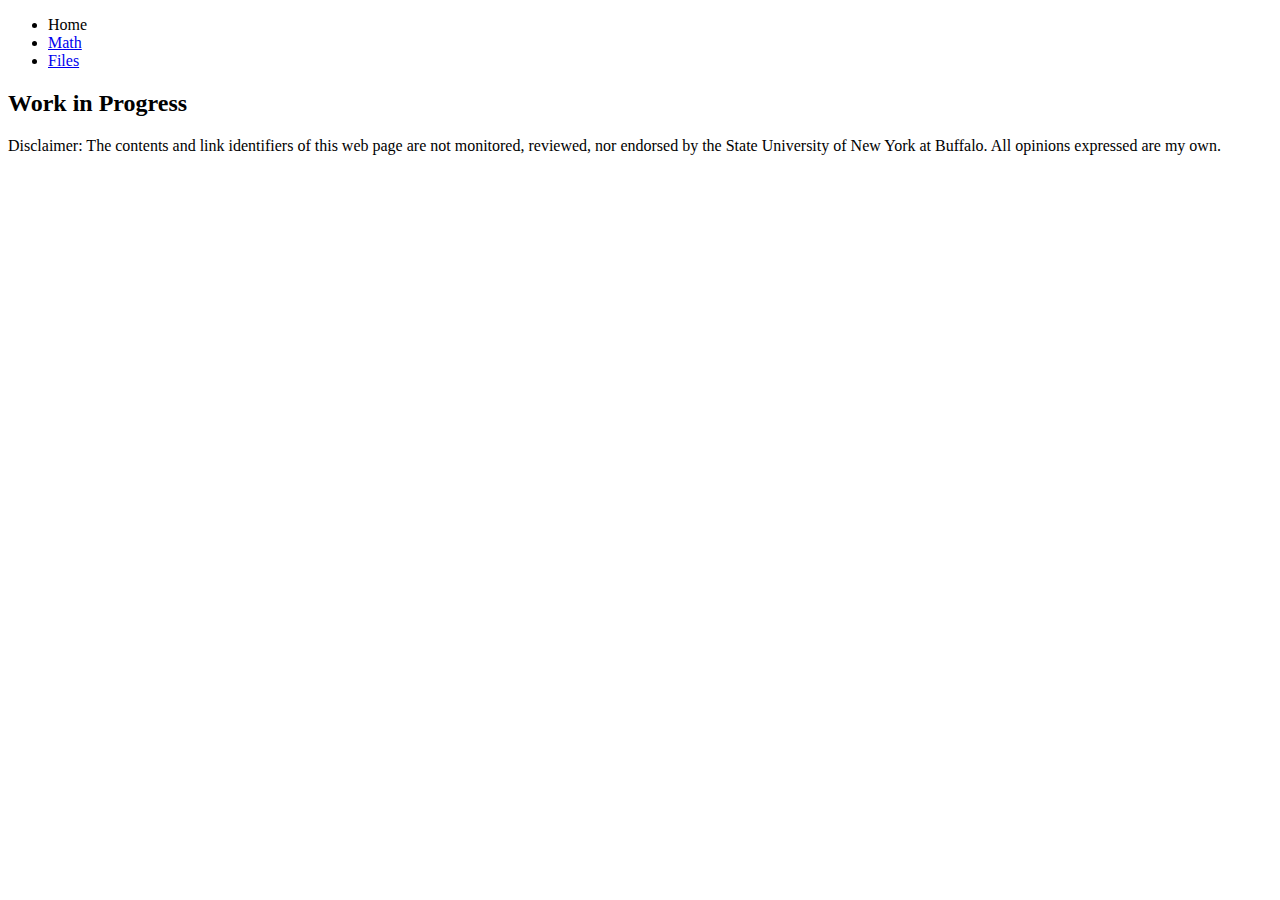
==== index.html @ c9d0553f "first attampt" ====
<!DOCTYPE html>
<html>
  <head>
    <meta charset="utf-8">
    <meta name="viewport" content="width=device-width">
    <title>Woska's Site</title>
    <script src="script.js"></script>
    <link href="https://fonts.googleapis.com/css?family=Lato: 100,300,400,700|Luckiest+Guy|Oxygen:300,400" rel="stylesheet">
    <link href="style.css" rel="stylesheet" type="text/css">
  </head>
  <body>
    <div id="nav">
      <ul class="navigation">
        <li class="active">Home</li>
        <li><a href="math.html">Math</a></li>
        <li><a href="lfiles.html">Files</a></li>
      </ul>
    </div>
    <div id="Opening">
      <h2>Work in Progress</h2>
    </div>
    <footer>
      Disclaimer: The contents and link identifiers of this web page are not monitored, reviewed, nor endorsed by the State University of New York at Buffalo. All opinions expressed are my own.
    </footer>
  </body>
</html>
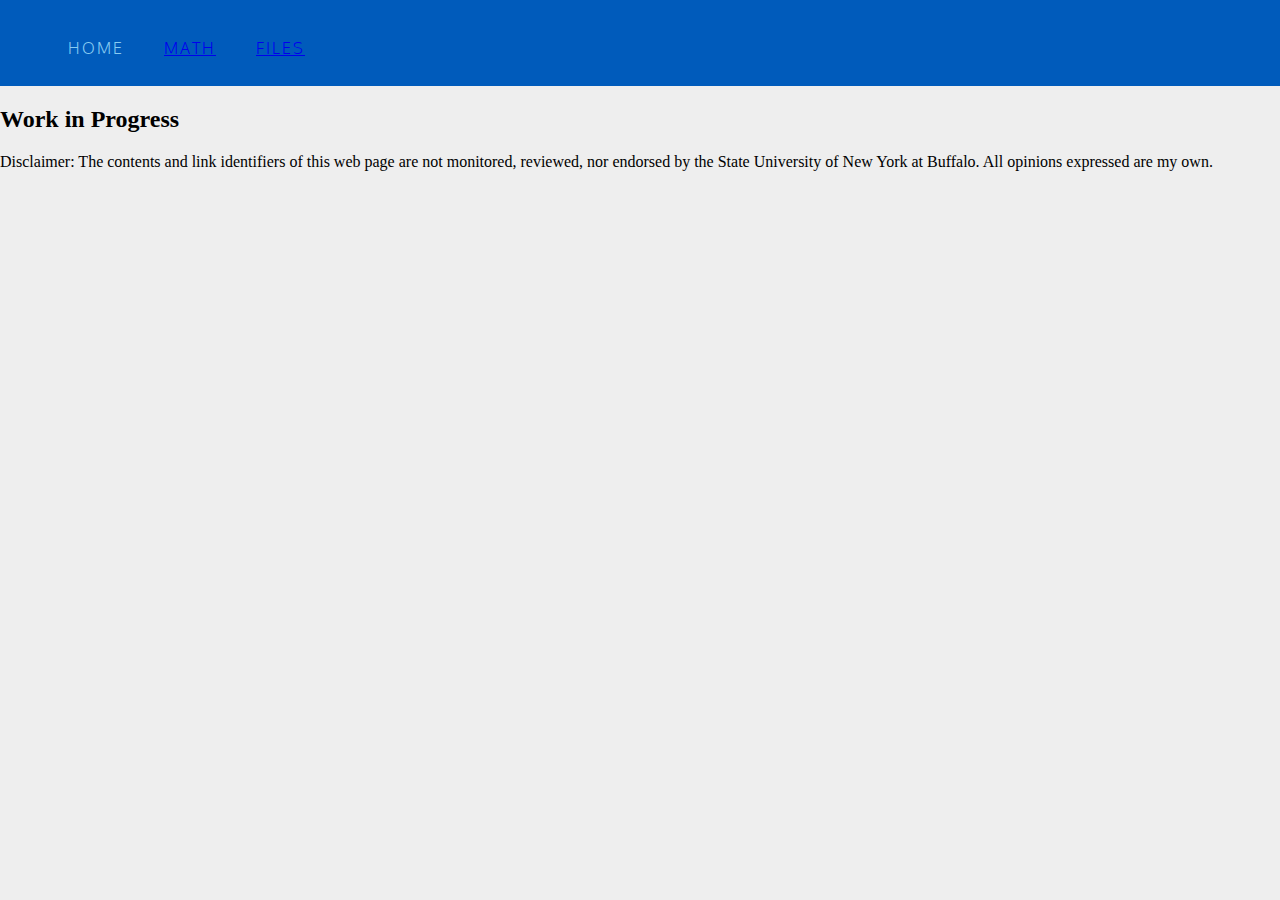
==== commit 624412c4: "fix 1.2" ====
--- a/index.html
+++ b/index.html
@@ -6,7 +6,7 @@
     <title>Woska's Site</title>
     <script src="script.js"></script>
     <link href="https://fonts.googleapis.com/css?family=Lato: 100,300,400,700|Luckiest+Guy|Oxygen:300,400" rel="stylesheet">
-    <link href="style.css" rel="stylesheet" type="text/css">
+    <link href="mainstyle.css" rel="stylesheet" type="text/css">
   </head>
   <body>
     <div id="nav">
--- a/mainstyle.css
+++ b/mainstyle.css
@@ -0,0 +1,43 @@
+body {
+  background: #EEE;
+  margin: 0;
+  padding: 0;
+}
+
+/* Navigation */
+
+.navigation {
+  box-sizing: border-box;
+  background-color: #005bbb;
+  overflow: auto;
+  padding: 18px 50px;
+  position: relative;
+  top: 0;
+  width: 100%;
+  z-index: 999;
+}
+
+ul {
+  padding: 0;
+  margin: 0;
+}
+
+li {
+  color: #FFF;
+  display: inline-block;
+  font-family: 'Oxygen', sans-serif;
+  font-size: 16px;
+  font-weight: 300;
+  letter-spacing: 2px;
+  margin: 0;
+  padding: 20px 18px 10px 18px;
+  text-transform: uppercase;
+}
+
+.active {
+  color: #88CCF1;
+}
+
+.first {
+  text-align: center;
+}
